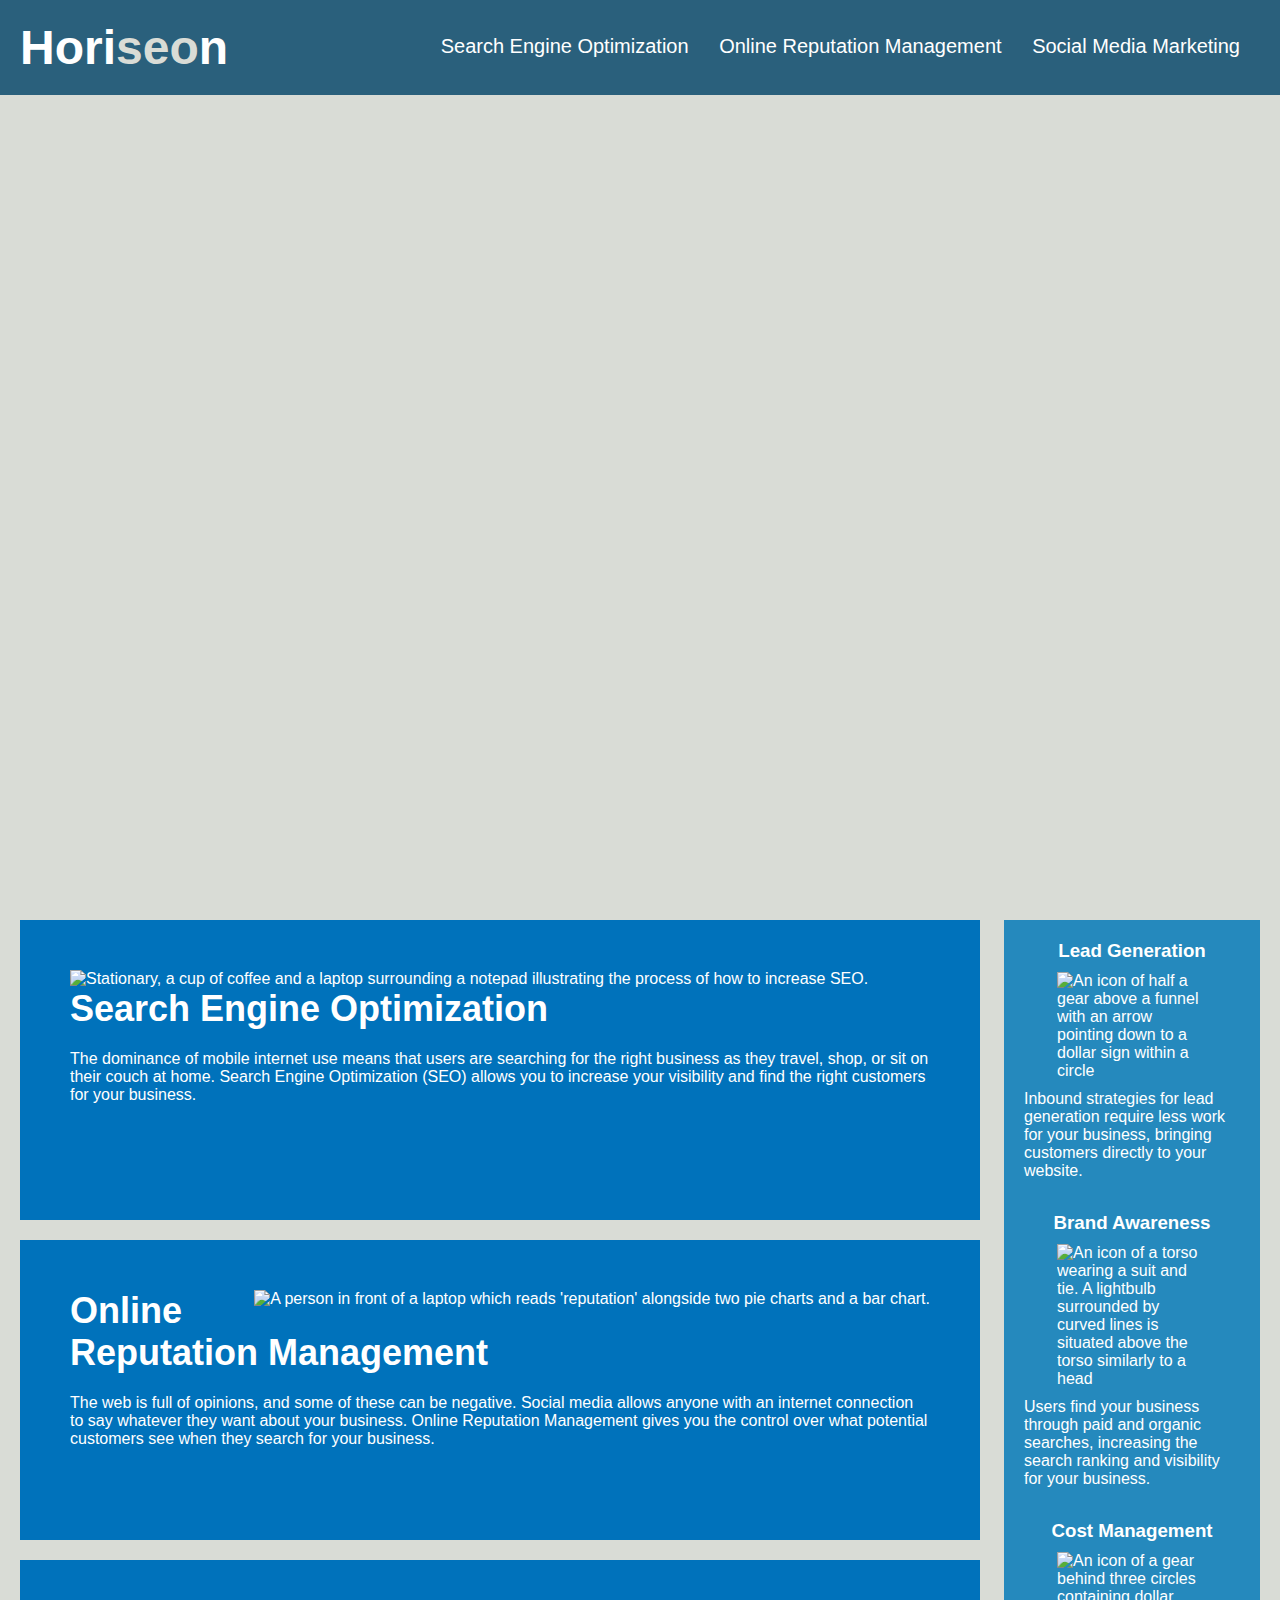
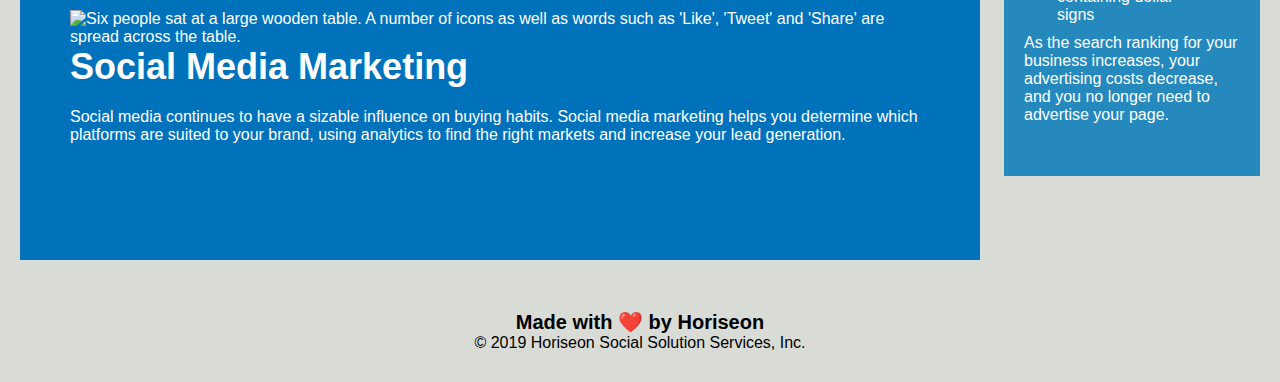
==== index.html @ 847e8576 "final changes" ====
<!DOCTYPE html>
<html lang="en-us">

<head>
    <meta charset="UTF-8" />
    <link rel="stylesheet" href="./Assets/css/style.css">
    <title>Horiseon Social Solution Services</title>
</head>

<body>
    <header>
        <h1>Hori<span class="seo">seo</span>n</h1>
        <nav>
            <ul>
                <li>
                    <a href="#search-engine-optimization">Search Engine Optimization</a>
                </li>
                <li>
                    <a href="#online-reputation-management">Online Reputation Management</a>
                </li>
                <li>
                    <a href="#social-media-marketing">Social Media Marketing</a>
                </li>
            </ul>
        </nav>
    </header>

    <aside class="hero"></aside>

    <main class="content">
        <section id="search-engine-optimization" class="search-engine-optimization">
            <img
                src="./assets/images/search-engine-optimization.jpg"
                class="float-left"
                alt="Stationary, a cup of coffee and a laptop surrounding a notepad illustrating the process of how to increase SEO."
            />
            <h2>Search Engine Optimization</h2>
            <p>
                The dominance of mobile internet use means that users are searching
                for the right business as they travel, shop, or sit on their couch at
                home. Search Engine Optimization (SEO) allows you to increase your
                visibility and find the right customers for your business.
            </p>
        </section>
  
        <section id="online-reputation-management" class="online-reputation-management">
            <img
                src="./assets/images/online-reputation-management.jpg"
                class="float-right"
                alt="A person in front of a laptop which reads 'reputation' alongside two pie charts and a bar chart."
            />
            <h2>Online Reputation Management</h2>
            <p>
                The web is full of opinions, and some of these can be negative. Social
                media allows anyone with an internet connection to say whatever they
                want about your business. Online Reputation Management gives you the
                control over what potential customers see when they search for your
                business.
            </p>
        </section>
  
        <section id="social-media-marketing" class="social-media-marketing">
            <img
                src="./assets/images/social-media-marketing.jpg"
                class="float-left"
                alt="Six people sat at a large wooden table. A number of icons as well as words such as 'Like', 'Tweet' and 'Share' are spread across the table."
            />
            <h2>Social Media Marketing</h2>
            <p>
                Social media continues to have a sizable influence on buying habits.
                Social media marketing helps you determine which platforms are suited
                to your brand, using analytics to find the right markets and increase
                your lead generation.
            </p>
        </section>
    </main>

    <aside class="benefits">
        <section class="benefit-lead">
            <h3>Lead Generation</h3>
            <img
                src="./assets/images/lead-generation.png"
                alt="An icon of half a gear above a funnel with an arrow pointing down to a dollar sign within a circle"
            />
            <p>
                Inbound strategies for lead generation require less work for your
                business, bringing customers directly to your website.
            </p>
        </section>
  
        <section class="benefit-brand">
            <h3>Brand Awareness</h3>
            <img
                src="./assets/images/brand-awareness.png"
                alt="An icon of a torso wearing a suit and tie. A lightbulb surrounded by curved lines is situated above the torso similarly to a head"
            />
            <p>
                Users find your business through paid and organic searches, increasing
                the search ranking and visibility for your business.
            </p>
        </section>
  
        <section class="benefit-cost">
            <h3>Cost Management</h3>
            <img
                src="./assets/images/cost-management.png"
                alt="An icon of a gear behind three circles containing dollar signs"
            />
            <p>
                As the search ranking for your business increases, your advertising
                costs decrease, and you no longer need to advertise your page.
            </p>
        </section>
    </aside>
  
    <footer>
        <h2>Made with ❤️️ by Horiseon</h2>
        <p>&copy; 2019 Horiseon Social Solution Services, Inc.</p>
    </footer>
</body>

</html>
---- Assets/css/style.css ----
* {
    box-sizing: border-box;
    padding: 0;
    margin: 0;
  }
  
  body {
    background-color: #d9dcd6; /* light grey */
  }
  
  /* The commonly used elements throughout the HTML file (<p> and <a>) are ordered first, the remaining elements being organized sequentially */
  
  p {
    font-size: 16px;
  }
  
  a {
    color: #ffffff; /* white */
    text-decoration: none;
  }
  
  header {
    padding: 20px;
    font-family: "Trebuchet MS", "Lucida Sans Unicode", "Lucida Grande",
      "Lucida Sans", Arial, sans-serif;
    background-color: #2a607c; /* moderate blue */
    color: #ffffff; /* white */
  }
  
  header h1 {
    display: inline-block;
    font-size: 48px;
  }
  
  /* changes the colour of the letters 'seo' */
  header h1 .seo {
    color: #d9dcd6; /* light grey */
  }
  
  header nav {
    padding-top: 15px;
    margin-right: 20px;
    float: right;
    font-family: "Gill Sans", "Gill Sans MT", Calibri, "Trebuchet MS", sans-serif;
    font-size: 20px;
  }
  
  header nav ul {
    list-style-type: none;
  }
  
  header nav ul li {
    display: inline-block;
    margin-left: 25px;
  }
  
  .hero {
    height: 800px;
    width: 100%;
    margin-bottom: 25px;
    background-image: url("../images/digital-marketing-meeting.jpg");
    background-size: cover;
    background-position: center;
  }
  
  .content {
    width: 75%;
    display: inline-block;
    margin-left: 20px;
  }
  
  .search-engine-optimization {
    margin-bottom: 20px;
    padding: 50px;
    height: 300px;
    font-family: "Gill Sans", "Gill Sans MT", Calibri, "Trebuchet MS", sans-serif;
    background-color: #0072bb; /* strong blue */
    color: #ffffff; /* white */
  }
  
  .search-engine-optimization img {
    max-height: 200px;
  }
  
  .float-left {
    float: left;
    margin-right: 25px;
  }
  
  .search-engine-optimization h2 {
    margin-bottom: 20px;
    font-size: 36px;
  }
  
  .online-reputation-management {
    margin-bottom: 20px;
    padding: 50px;
    height: 300px;
    font-family: "Gill Sans", "Gill Sans MT", Calibri, "Trebuchet MS", sans-serif;
    background-color: #0072bb; /* strong blue */
    color: #ffffff; /* white */
  }
  
  .online-reputation-management img {
    max-height: 200px;
  }
  
  .float-right {
    float: right;
    margin-left: 25px;
  }
  
  .online-reputation-management h2 {
    margin-bottom: 20px;
    font-size: 36px;
  }
  
  .social-media-marketing {
    margin-bottom: 20px;
    padding: 50px;
    height: 300px;
    font-family: "Gill Sans", "Gill Sans MT", Calibri, "Trebuchet MS", sans-serif;
    background-color: #0072bb; /* strong blue */
    color: #ffffff; /* white */
  }
  
  .social-media-marketing img {
    max-height: 200px;
  }
  
  .social-media-marketing h2 {
    margin-bottom: 20px;
    font-size: 36px;
  }
  
  .benefits {
    margin-right: 20px;
    padding: 20px;
    clear: both;
    float: right;
    width: 20%;
    height: 100%;
    font-family: "Gill Sans", "Gill Sans MT", Calibri, "Trebuchet MS", sans-serif;
    background-color: #2589bd; /* strong blue */
  }
  
  .benefit-lead {
    margin-bottom: 32px;
    color: #ffffff; /* white */
  }
  
  .benefit-lead h3 {
    margin-bottom: 10px;
    text-align: center;
  }
  
  .benefit-lead img {
    display: block;
    margin: 10px auto;
    max-width: 150px;
  }
  
  .benefit-brand {
    margin-bottom: 32px;
    color: #ffffff; /* white */
  }
  
  .benefit-brand h3 {
    margin-bottom: 10px;
    text-align: center;
  }
  
  .benefit-brand img {
    display: block;
    margin: 10px auto;
    max-width: 150px;
  }
  
  .benefit-cost {
    margin-bottom: 32px;
    color: #ffffff; /* white */
  }
  
  .benefit-cost h3 {
    margin-bottom: 10px;
    text-align: center;
  }
  
  .benefit-cost img {
    display: block;
    margin: 10px auto;
    max-width: 150px;
  }
  
  footer {
    padding: 30px;
    clear: both;
    font-family: "Trebuchet MS", "Lucida Sans Unicode", "Lucida Grande",
      "Lucida Sans", Arial, sans-serif;
    text-align: center;
  }
  
  footer h2 {
    font-size: 20px;
  }
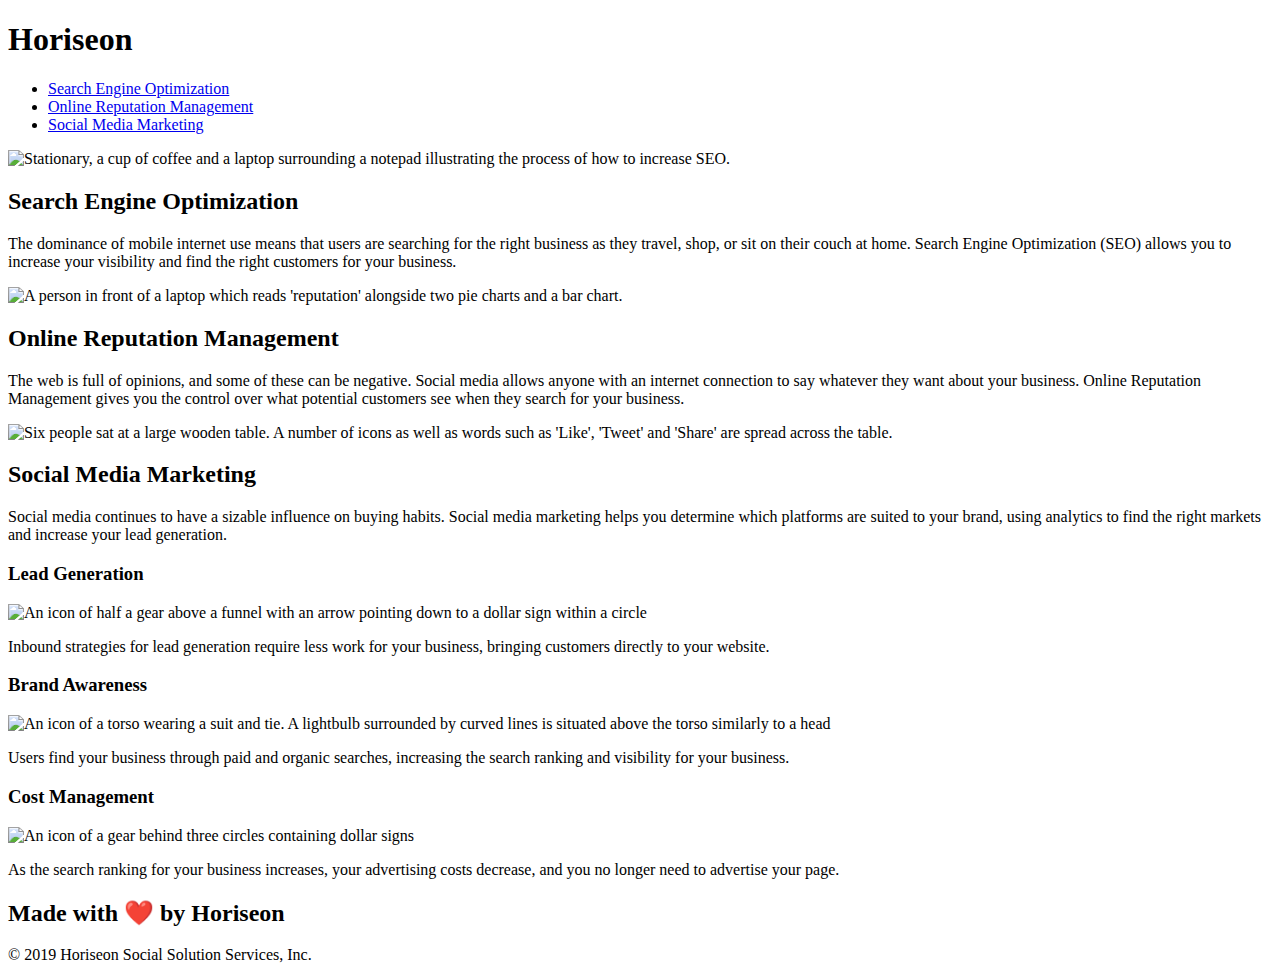
==== commit 90562eb0: "bug fixes" ====
--- a/index.html
+++ b/index.html
@@ -3,7 +3,7 @@
 
 <head>
     <meta charset="UTF-8" />
-    <link rel="stylesheet" href="./Assets/css/style.css">
+    <link rel="stylesheet" href="assets/css/style.css">
     <title>Horiseon Social Solution Services</title>
 </head>
 
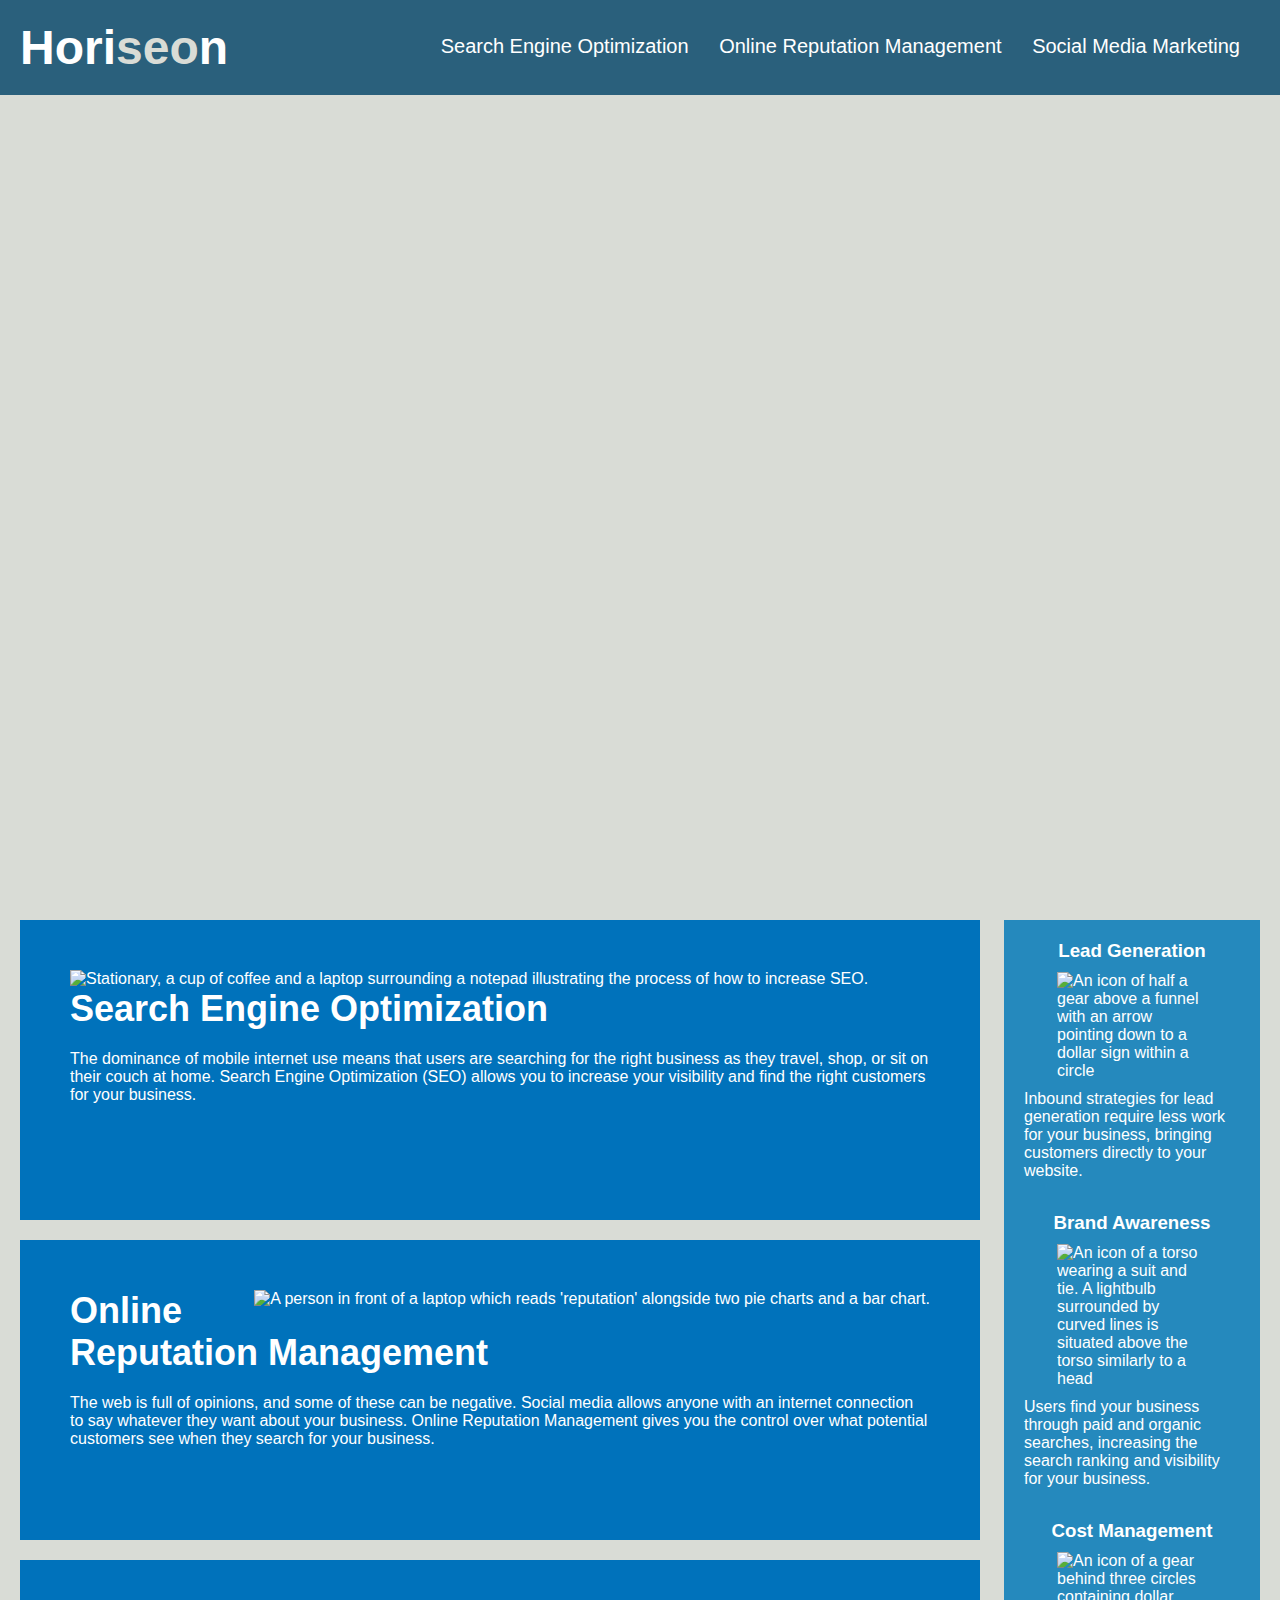
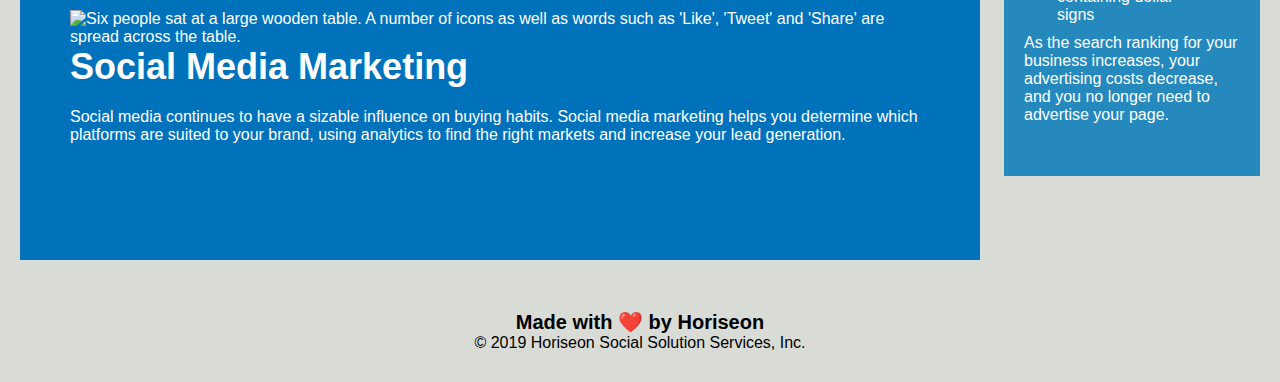
==== commit bbcdff35: "more bug fixes" ====
--- a/index.html
+++ b/index.html
@@ -3,7 +3,7 @@
 
 <head>
     <meta charset="UTF-8" />
-    <link rel="stylesheet" href="assets/css/style.css">
+    <link rel="stylesheet" href="./Assets/css/style.css">
     <title>Horiseon Social Solution Services</title>
 </head>
 
--- a/Assets/css/style.css
+++ b/Assets/css/style.css
@@ -0,0 +1,206 @@
+* {
+    box-sizing: border-box;
+    padding: 0;
+    margin: 0;
+  }
+  
+  body {
+    background-color: #d9dcd6; /* light grey */
+  }
+  
+  /* The commonly used elements throughout the HTML file (<p> and <a>) are ordered first, the remaining elements being organized sequentially */
+  
+  p {
+    font-size: 16px;
+  }
+  
+  a {
+    color: #ffffff; /* white */
+    text-decoration: none;
+  }
+  
+  header {
+    padding: 20px;
+    font-family: "Trebuchet MS", "Lucida Sans Unicode", "Lucida Grande",
+      "Lucida Sans", Arial, sans-serif;
+    background-color: #2a607c; /* moderate blue */
+    color: #ffffff; /* white */
+  }
+  
+  header h1 {
+    display: inline-block;
+    font-size: 48px;
+  }
+  
+  /* changes the colour of the letters 'seo' */
+  header h1 .seo {
+    color: #d9dcd6; /* light grey */
+  }
+  
+  header nav {
+    padding-top: 15px;
+    margin-right: 20px;
+    float: right;
+    font-family: "Gill Sans", "Gill Sans MT", Calibri, "Trebuchet MS", sans-serif;
+    font-size: 20px;
+  }
+  
+  header nav ul {
+    list-style-type: none;
+  }
+  
+  header nav ul li {
+    display: inline-block;
+    margin-left: 25px;
+  }
+  
+  .hero {
+    height: 800px;
+    width: 100%;
+    margin-bottom: 25px;
+    background-image: url("../images/digital-marketing-meeting.jpg");
+    background-size: cover;
+    background-position: center;
+  }
+  
+  .content {
+    width: 75%;
+    display: inline-block;
+    margin-left: 20px;
+  }
+  
+  .search-engine-optimization {
+    margin-bottom: 20px;
+    padding: 50px;
+    height: 300px;
+    font-family: "Gill Sans", "Gill Sans MT", Calibri, "Trebuchet MS", sans-serif;
+    background-color: #0072bb; /* strong blue */
+    color: #ffffff; /* white */
+  }
+  
+  .search-engine-optimization img {
+    max-height: 200px;
+  }
+  
+  .float-left {
+    float: left;
+    margin-right: 25px;
+  }
+  
+  .search-engine-optimization h2 {
+    margin-bottom: 20px;
+    font-size: 36px;
+  }
+  
+  .online-reputation-management {
+    margin-bottom: 20px;
+    padding: 50px;
+    height: 300px;
+    font-family: "Gill Sans", "Gill Sans MT", Calibri, "Trebuchet MS", sans-serif;
+    background-color: #0072bb; /* strong blue */
+    color: #ffffff; /* white */
+  }
+  
+  .online-reputation-management img {
+    max-height: 200px;
+  }
+  
+  .float-right {
+    float: right;
+    margin-left: 25px;
+  }
+  
+  .online-reputation-management h2 {
+    margin-bottom: 20px;
+    font-size: 36px;
+  }
+  
+  .social-media-marketing {
+    margin-bottom: 20px;
+    padding: 50px;
+    height: 300px;
+    font-family: "Gill Sans", "Gill Sans MT", Calibri, "Trebuchet MS", sans-serif;
+    background-color: #0072bb; /* strong blue */
+    color: #ffffff; /* white */
+  }
+  
+  .social-media-marketing img {
+    max-height: 200px;
+  }
+  
+  .social-media-marketing h2 {
+    margin-bottom: 20px;
+    font-size: 36px;
+  }
+  
+  .benefits {
+    margin-right: 20px;
+    padding: 20px;
+    clear: both;
+    float: right;
+    width: 20%;
+    height: 100%;
+    font-family: "Gill Sans", "Gill Sans MT", Calibri, "Trebuchet MS", sans-serif;
+    background-color: #2589bd; /* strong blue */
+  }
+  
+  .benefit-lead {
+    margin-bottom: 32px;
+    color: #ffffff; /* white */
+  }
+  
+  .benefit-lead h3 {
+    margin-bottom: 10px;
+    text-align: center;
+  }
+  
+  .benefit-lead img {
+    display: block;
+    margin: 10px auto;
+    max-width: 150px;
+  }
+  
+  .benefit-brand {
+    margin-bottom: 32px;
+    color: #ffffff; /* white */
+  }
+  
+  .benefit-brand h3 {
+    margin-bottom: 10px;
+    text-align: center;
+  }
+  
+  .benefit-brand img {
+    display: block;
+    margin: 10px auto;
+    max-width: 150px;
+  }
+  
+  .benefit-cost {
+    margin-bottom: 32px;
+    color: #ffffff; /* white */
+  }
+  
+  .benefit-cost h3 {
+    margin-bottom: 10px;
+    text-align: center;
+  }
+  
+  .benefit-cost img {
+    display: block;
+    margin: 10px auto;
+    max-width: 150px;
+  }
+  
+  footer {
+    padding: 30px;
+    clear: both;
+    font-family: "Trebuchet MS", "Lucida Sans Unicode", "Lucida Grande",
+      "Lucida Sans", Arial, sans-serif;
+    text-align: center;
+  }
+  
+  footer h2 {
+    font-size: 20px;
+  }
+  
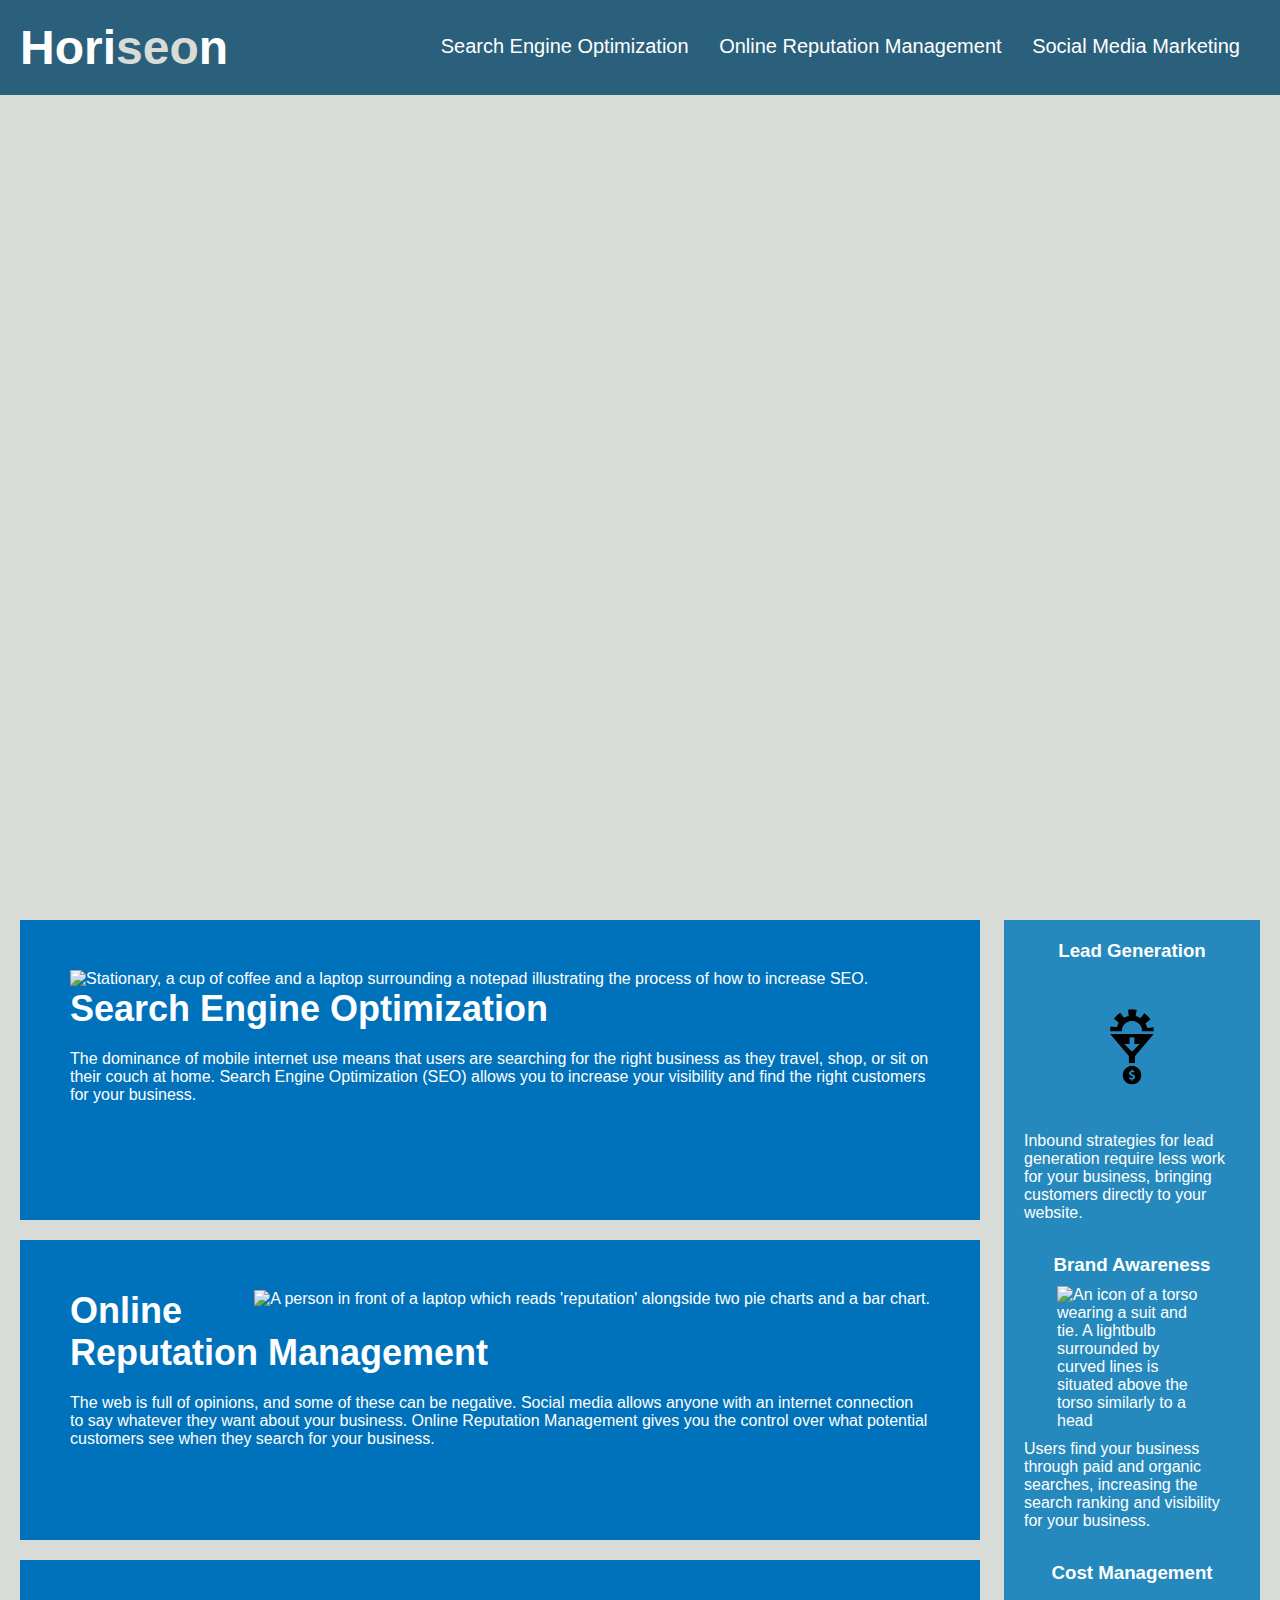
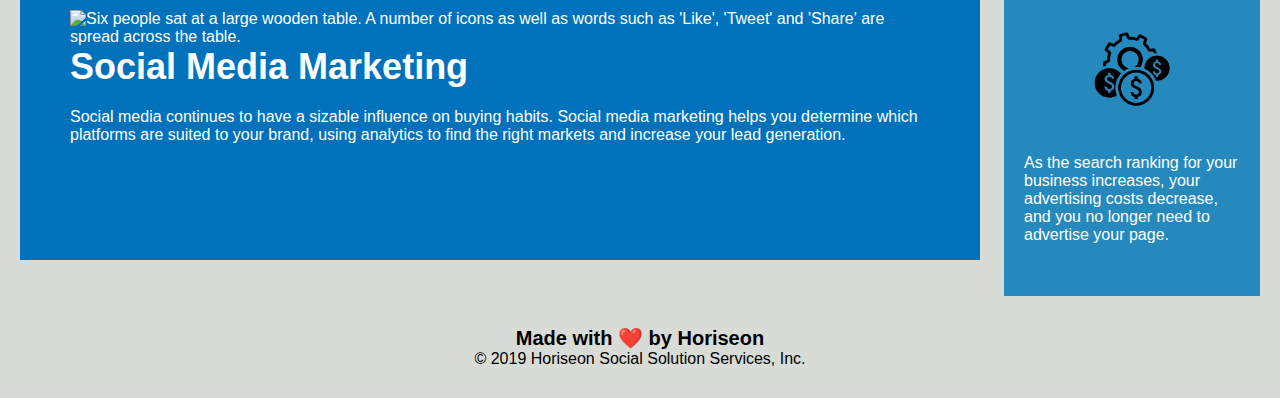
==== commit 3981f400: "extra fix" ====
--- a/index.html
+++ b/index.html
@@ -3,7 +3,7 @@
 
 <head>
     <meta charset="UTF-8" />
-    <link rel="stylesheet" href="./Assets/css/style.css">
+    <link rel="stylesheet" href="Assets/css/style.css">
     <title>Horiseon Social Solution Services</title>
 </head>
 
@@ -30,7 +30,7 @@
     <main class="content">
         <section id="search-engine-optimization" class="search-engine-optimization">
             <img
-                src="./assets/images/search-engine-optimization.jpg"
+                src="./Assets/images/search-engine-optimization.jpg"
                 class="float-left"
                 alt="Stationary, a cup of coffee and a laptop surrounding a notepad illustrating the process of how to increase SEO."
             />
@@ -45,7 +45,7 @@
   
         <section id="online-reputation-management" class="online-reputation-management">
             <img
-                src="./assets/images/online-reputation-management.jpg"
+                src="./Assets/images/online-reputation-management.jpg"
                 class="float-right"
                 alt="A person in front of a laptop which reads 'reputation' alongside two pie charts and a bar chart."
             />
@@ -61,7 +61,7 @@
   
         <section id="social-media-marketing" class="social-media-marketing">
             <img
-                src="./assets/images/social-media-marketing.jpg"
+                src="./Assets/images/social-media-marketing.jpg"
                 class="float-left"
                 alt="Six people sat at a large wooden table. A number of icons as well as words such as 'Like', 'Tweet' and 'Share' are spread across the table."
             />
@@ -79,7 +79,7 @@
         <section class="benefit-lead">
             <h3>Lead Generation</h3>
             <img
-                src="./assets/images/lead-generation.png"
+                src="./Assets/images/lead-generation.png"
                 alt="An icon of half a gear above a funnel with an arrow pointing down to a dollar sign within a circle"
             />
             <p>
@@ -103,7 +103,7 @@
         <section class="benefit-cost">
             <h3>Cost Management</h3>
             <img
-                src="./assets/images/cost-management.png"
+                src="./Assets/images/cost-management.png"
                 alt="An icon of a gear behind three circles containing dollar signs"
             />
             <p>
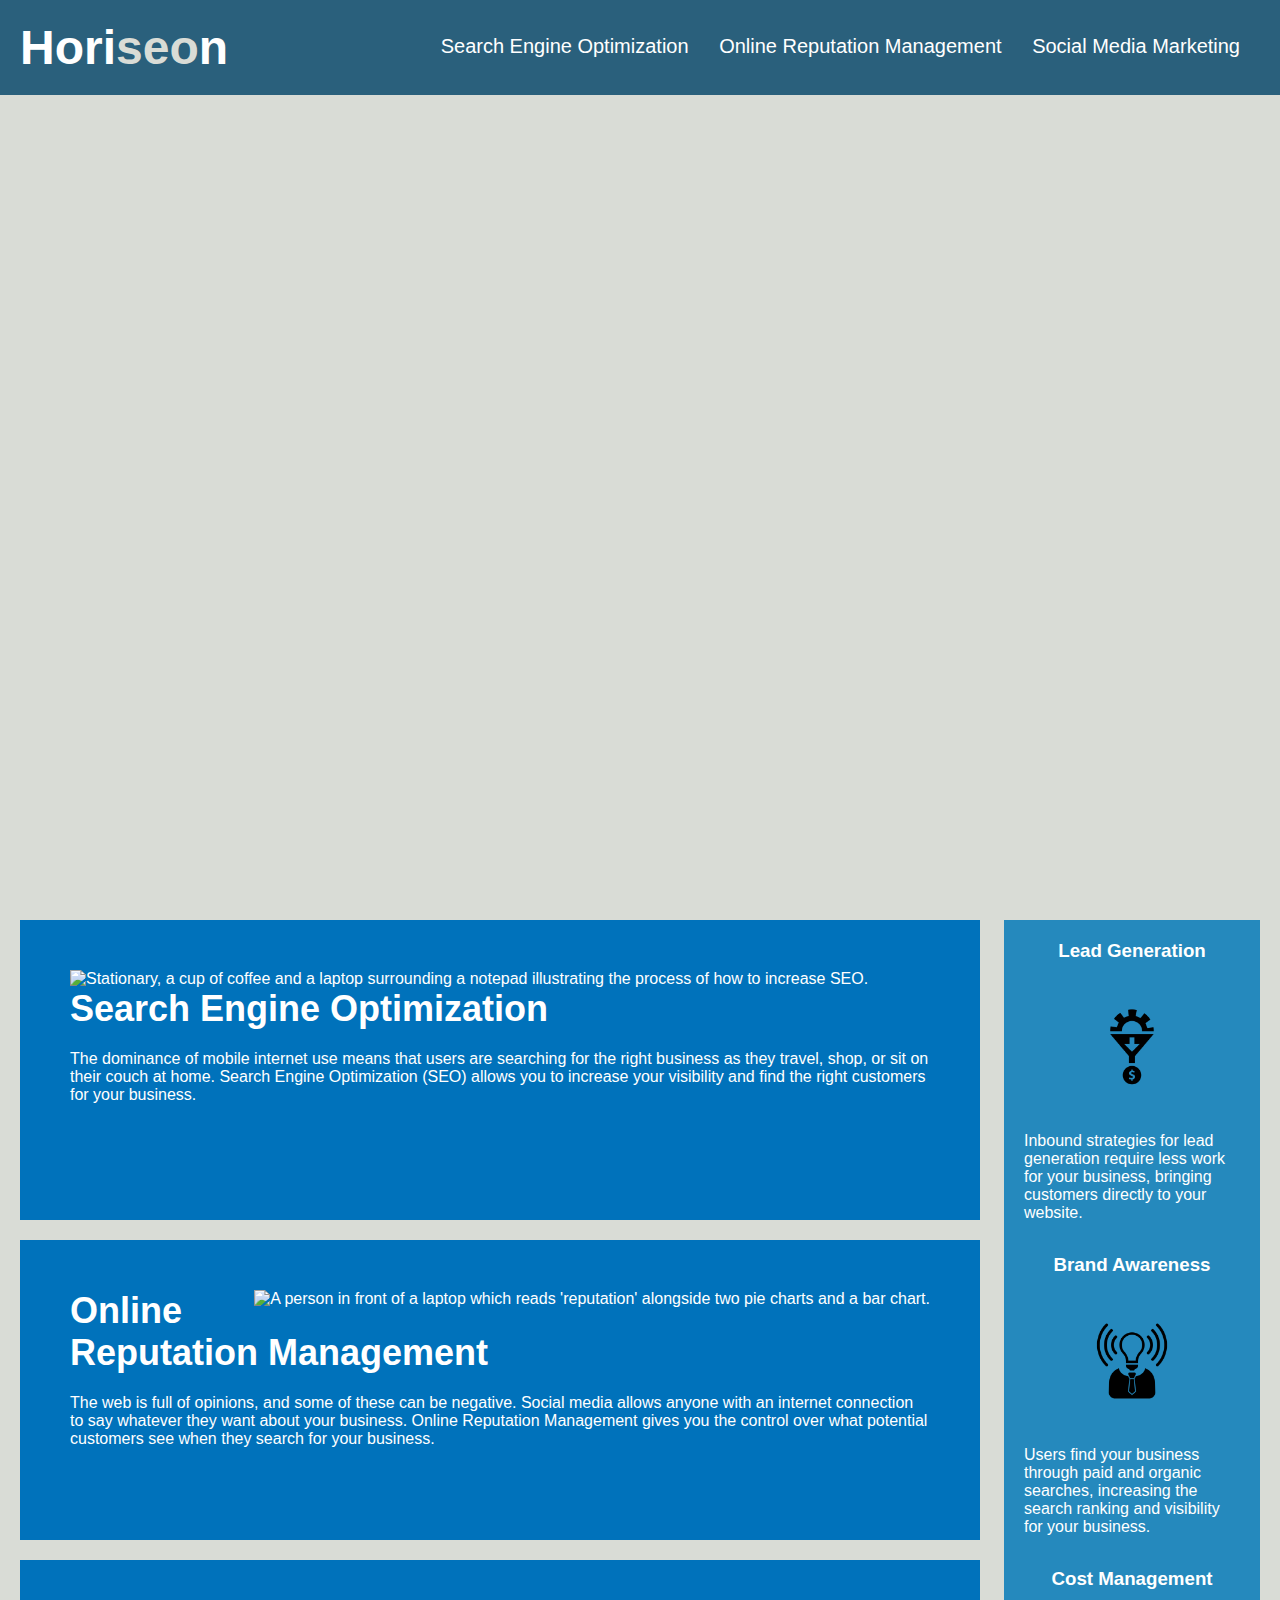
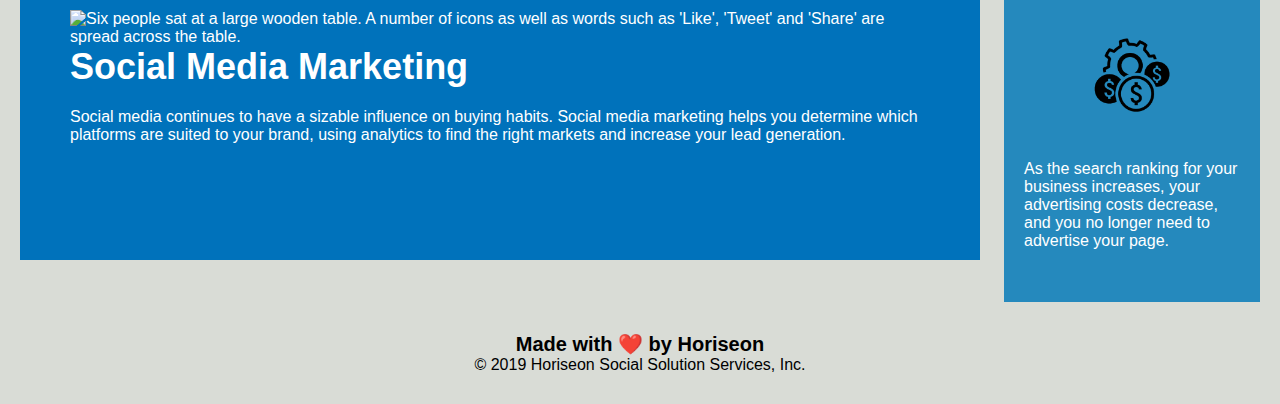
==== commit 388e9fd7: "final fix" ====
--- a/index.html
+++ b/index.html
@@ -30,7 +30,7 @@
     <main class="content">
         <section id="search-engine-optimization" class="search-engine-optimization">
             <img
-                src="./Assets/images/search-engine-optimization.jpg"
+                src="Assets/images/search-engine-optimization.jpg"
                 class="float-left"
                 alt="Stationary, a cup of coffee and a laptop surrounding a notepad illustrating the process of how to increase SEO."
             />
@@ -45,7 +45,7 @@
   
         <section id="online-reputation-management" class="online-reputation-management">
             <img
-                src="./Assets/images/online-reputation-management.jpg"
+                src="Assets/images/online-reputation-management.jpg"
                 class="float-right"
                 alt="A person in front of a laptop which reads 'reputation' alongside two pie charts and a bar chart."
             />
@@ -79,7 +79,7 @@
         <section class="benefit-lead">
             <h3>Lead Generation</h3>
             <img
-                src="./Assets/images/lead-generation.png"
+                src="Assets/images/lead-generation.png"
                 alt="An icon of half a gear above a funnel with an arrow pointing down to a dollar sign within a circle"
             />
             <p>
@@ -91,7 +91,7 @@
         <section class="benefit-brand">
             <h3>Brand Awareness</h3>
             <img
-                src="./assets/images/brand-awareness.png"
+                src="Assets/images/brand-awareness.png"
                 alt="An icon of a torso wearing a suit and tie. A lightbulb surrounded by curved lines is situated above the torso similarly to a head"
             />
             <p>
@@ -103,7 +103,7 @@
         <section class="benefit-cost">
             <h3>Cost Management</h3>
             <img
-                src="./Assets/images/cost-management.png"
+                src="Assets/images/cost-management.png"
                 alt="An icon of a gear behind three circles containing dollar signs"
             />
             <p>
